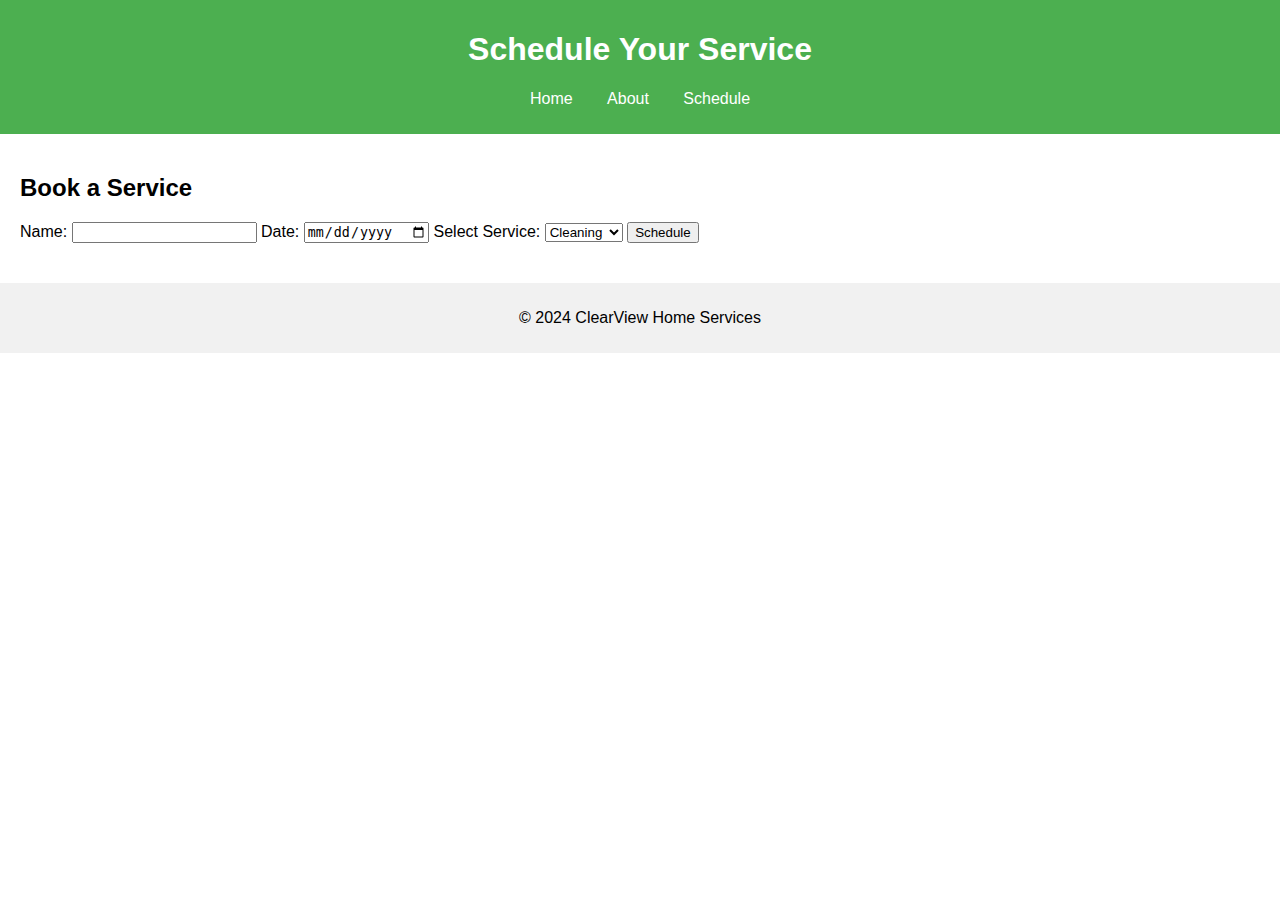
==== schedule.html @ d8e22dc5 "Add files via upload" ====
<!DOCTYPE html>
<html lang="en">
<head>
    <meta charset="UTF-8">
    <meta name="viewport" content="width=device-width, initial-scale=1.0">
    <title>Schedule a Service - ClearView Home Services</title>
    <link rel="stylesheet" href="styles.css">
</head>
<body>
    <header>
        <h1>Schedule Your Service</h1>
        <nav>
            <ul>
                <li><a href="index.html">Home</a></li>
                <li><a href="about.html">About</a></li>
                <li><a href="schedule.html">Schedule</a></li>
            </ul>
        </nav>
    </header>
    <main>
        <section>
            <h2>Book a Service</h2>
            <form>
                <label for="name">Name:</label>
                <input type="text" id="name" required>
                
                <label for="date">Date:</label>
                <input type="date" id="date" required>
                
                <label for="service">Select Service:</label>
                <select id="service" required>
                    <option value="cleaning">Cleaning</option>
                    <option value="plumbing">Plumbing</option>
                    <option value="electrical">Electrical</option>
                </select>
                
                <button type="submit">Schedule</button>
            </form>
        </section>
    </main>
    <footer>
        <p>&copy; 2024 ClearView Home Services</p>
    </footer>
</body>
</html>
---- styles.css ----
body {
    font-family: Arial, sans-serif;
    margin: 0;
    padding: 0;
}

header {
    background-color: #4CAF50;
    color: white;
    padding: 10px 0;
    text-align: center;
}

nav ul {
    list-style-type: none;
    padding: 0;
}

nav ul li {
    display: inline;
    margin: 0 15px;
}

nav ul li a {
    color: white;
    text-decoration: none;
}

main {
    padding: 20px;
}

section {
    margin-bottom: 20px;
}

footer {
    text-align: center;
    padding: 10px 0;
    background-color: #f1f1f1;
    position: relative;
    bottom: 0;
    width: 100%;
}
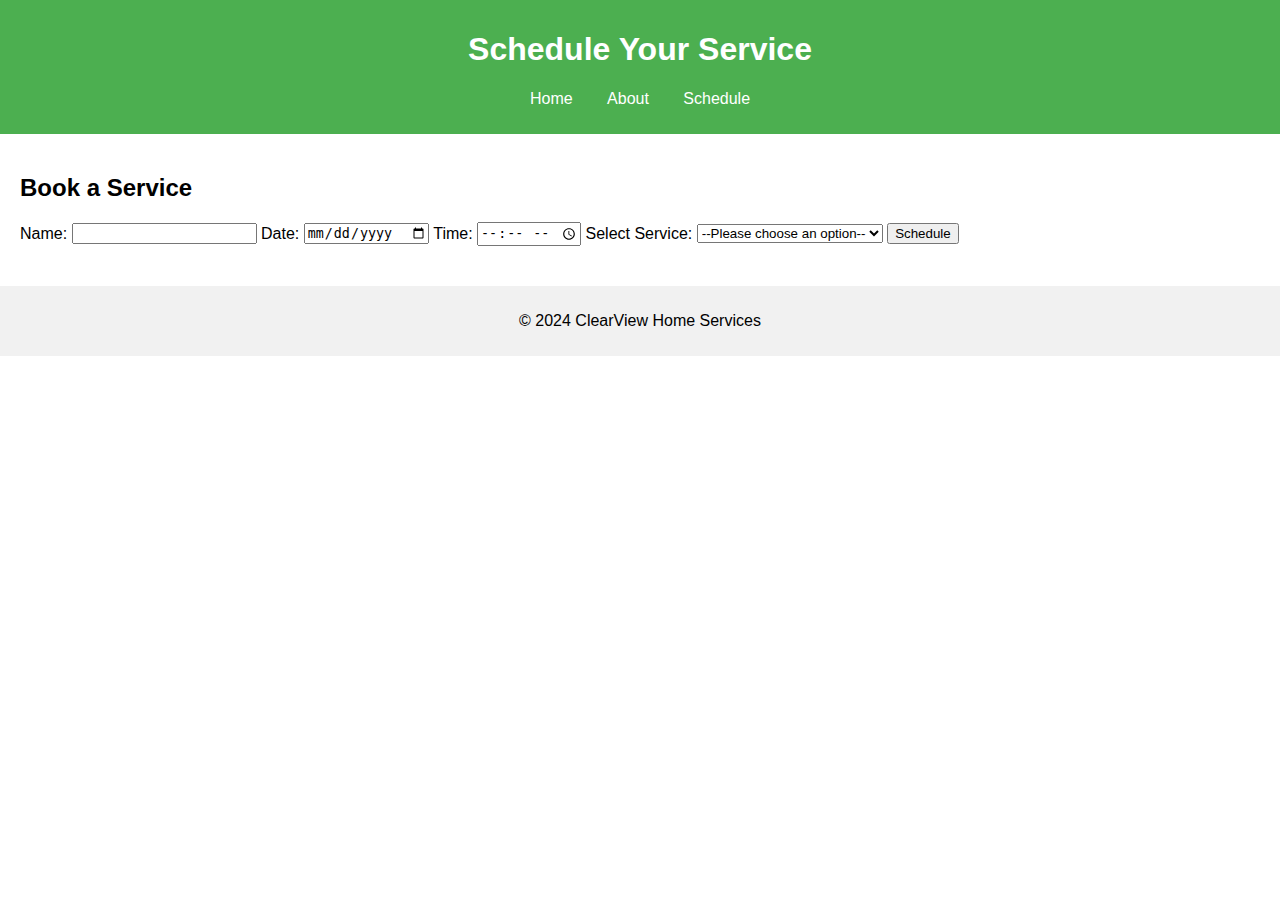
==== commit 4182464b: "Update schedule.html" ====
--- a/schedule.html
+++ b/schedule.html
@@ -20,26 +20,59 @@
     <main>
         <section>
             <h2>Book a Service</h2>
-            <form>
+            <form action="https://formspree.io/f/xpwagdlo" method="POST" id="appointment-form" onsubmit="handleSubmit(event)">
                 <label for="name">Name:</label>
-                <input type="text" id="name" required>
+                <input type="text" id="name" name="name" required>
                 
                 <label for="date">Date:</label>
-                <input type="date" id="date" required>
+                <input type="date" id="date" name="date" required>
+                
+                <label for="time">Time:</label>
+                <input type="time" id="time" name="time" required>
                 
                 <label for="service">Select Service:</label>
-                <select id="service" required>
-                    <option value="cleaning">Cleaning</option>
-                    <option value="plumbing">Plumbing</option>
-                    <option value="electrical">Electrical</option>
+                <select id="service" name="service" required>
+                    <option value="">--Please choose an option--</option>
+                    <option value="Window Washing">Window Washing</option>
+                    <option value="Pressure Washing">Pressure Washing</option>
+                    <option value="Both">Both</option>
                 </select>
                 
                 <button type="submit">Schedule</button>
             </form>
+            <p id="response-message"></p>
         </section>
     </main>
     <footer>
         <p>&copy; 2024 ClearView Home Services</p>
     </footer>
+
+    <script>
+        function handleSubmit(event) {
+            event.preventDefault(); // Prevent the default form submission
+
+            const form = event.target;
+            const formData = new FormData(form);
+
+            fetch(form.action, {
+                method: form.method,
+                body: formData,
+                headers: {
+                    'Accept': 'application/json'
+                }
+            })
+            .then(response => {
+                if (response.ok) {
+                    document.getElementById("response-message").innerText = "Appointment scheduled successfully!";
+                    form.reset(); // Optional: Clear the form
+                } else {
+                    document.getElementById("response-message").innerText = "Error scheduling appointment.";
+                }
+            })
+            .catch(error => {
+                document.getElementById("response-message").innerText = "Error scheduling appointment.";
+            });
+        }
+    </script>
 </body>
-</html>+</html>
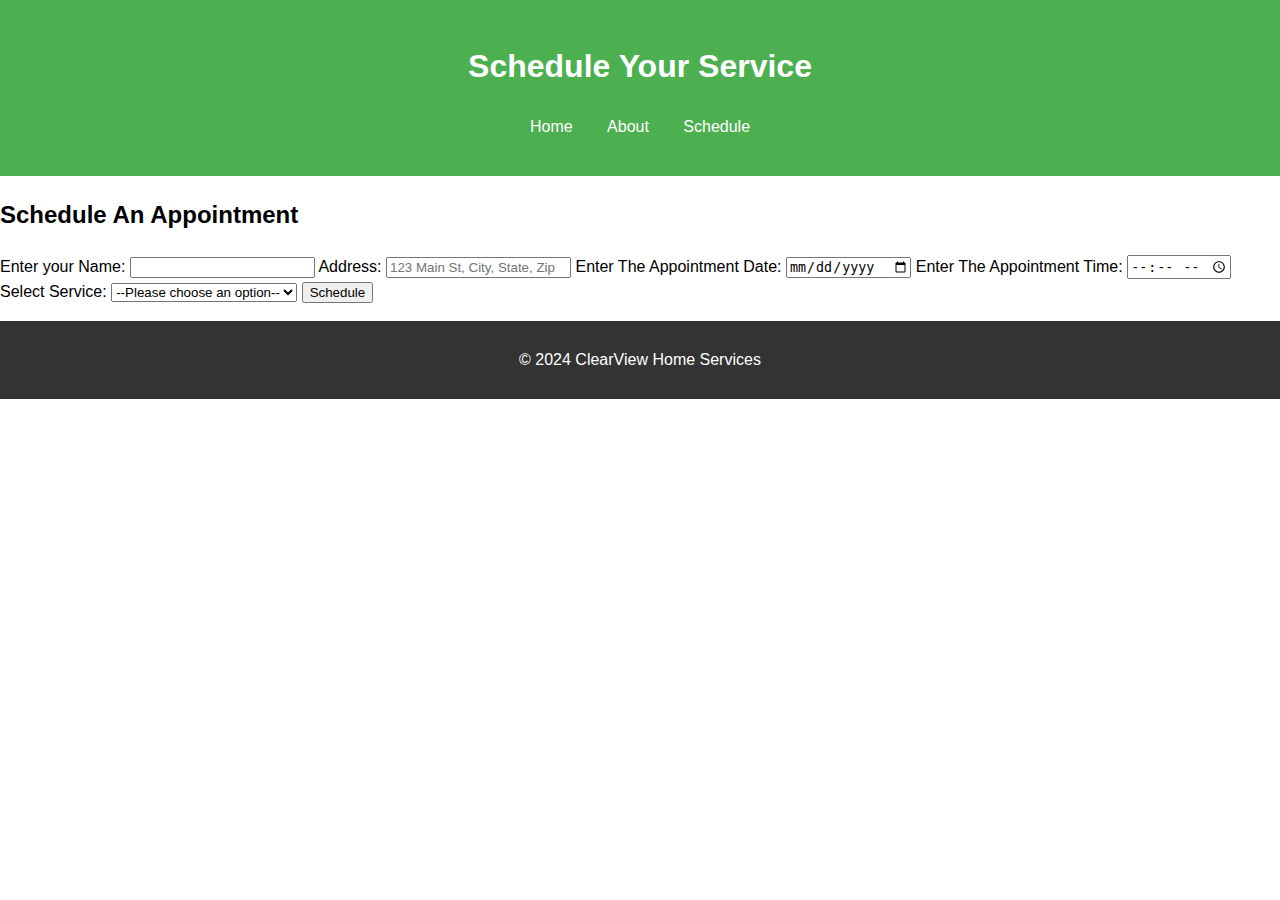
==== commit 8fe441a5: "Update schedule.html" ====
--- a/schedule.html
+++ b/schedule.html
@@ -19,15 +19,18 @@
     </header>
     <main>
         <section>
-            <h2>Book a Service</h2>
+            <h2>Schedule An Appointment</h2>
             <form action="https://formspree.io/f/xpwagdlo" method="POST" id="appointment-form" onsubmit="handleSubmit(event)">
-                <label for="name">Name:</label>
+                <label for="name">Enter your Name:</label>
                 <input type="text" id="name" name="name" required>
+
+                <label for="address">Address:</label>
+                <input type="text" id="address" name="address" required placeholder="123 Main St, City, State, Zip">
                 
-                <label for="date">Date:</label>
+                <label for="date">Enter The Appointment Date:</label>
                 <input type="date" id="date" name="date" required>
                 
-                <label for="time">Time:</label>
+                <label for="time">Enter The Appointment Time:</label>
                 <input type="time" id="time" name="time" required>
                 
                 <label for="service">Select Service:</label>
--- a/styles.css
+++ b/styles.css
@@ -1,18 +1,29 @@
+* {
+    box-sizing: border-box;
+}
+
 body {
-    font-family: Arial, sans-serif;
+    font-family: 'Arial', sans-serif;
     margin: 0;
     padding: 0;
+    line-height: 1.6;
+}
+
+.container {
+    width: 90%;
+    max-width: 1200px;
+    margin: auto;
 }
 
 header {
-    background-color: #4CAF50;
+    background: #4CAF50;
     color: white;
-    padding: 10px 0;
+    padding: 20px 0;
     text-align: center;
 }
 
 nav ul {
-    list-style-type: none;
+    list-style: none;
     padding: 0;
 }
 
@@ -26,19 +37,63 @@
     text-decoration: none;
 }
 
-main {
-    padding: 20px;
+.hero {
+    background: #f4f4f4;
+    padding: 50px 0;
+    text-align: center;
 }
 
-section {
-    margin-bottom: 20px;
+.hero h2 {
+    margin: 0 0 10px;
+    font-size: 2.5em;
+}
+
+.hero p {
+    font-size: 1.2em;
+}
+
+.btn {
+    background: #4CAF50;
+    color: white;
+    padding: 10px 20px;
+    text-decoration: none;
+    border-radius: 5px;
+}
+
+.services, .reviews {
+    padding: 30px 0;
+    text-align: center;
+}
+
+.service-list {
+    display: flex;
+    justify-content: space-around;
+}
+
+.service-item {
+    background: #e2e2e2;
+    padding: 20px;
+    margin: 10px;
+    border-radius: 5px;
+    width: 30%;
+}
+
+.reviews {
+    background: #f9f9f9;
+}
+
+.review-item {
+    background: #fff;
+    padding: 15px;
+    margin: 10px auto;
+    border-radius: 5px;
+    max-width: 600px;
+    box-shadow: 0 2px 5px rgba(0, 0, 0, 0.1);
 }
 
 footer {
+    background: #333;
+    color: white;
     text-align: center;
     padding: 10px 0;
-    background-color: #f1f1f1;
-    position: relative;
-    bottom: 0;
-    width: 100%;
-}+}
